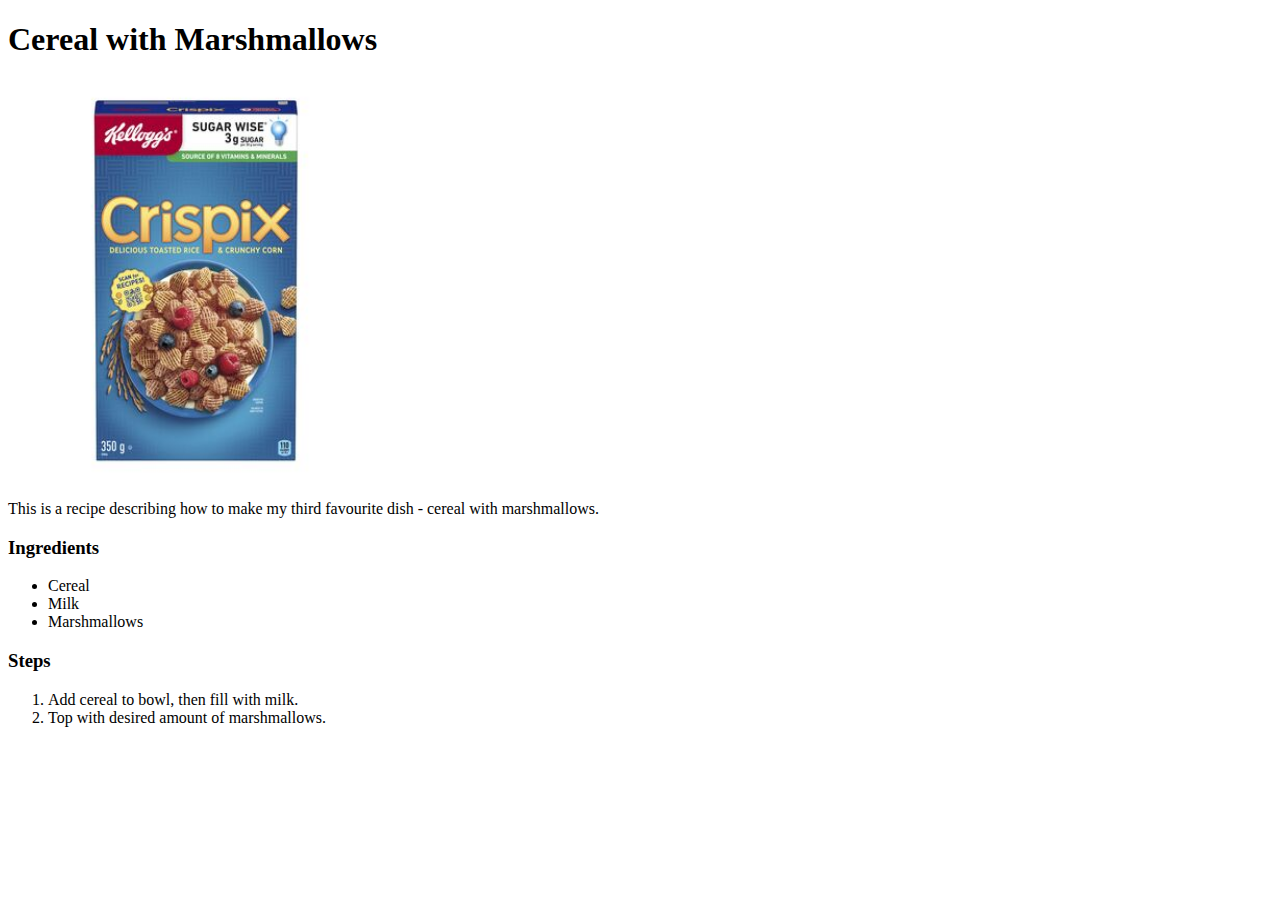
==== recipes/cereal.html @ 6203bbfd "Placing simple website onto github. Website is for an introductory course that's part of The Odin Pr" ====
<!DOCTYPE html>
<html lang="en">
<head>
    <meta charset="UTF-8">
    <meta name="viewport" content="width=device-width, initial-scale=1.0">
    <title>Document</title>
</head>
<body>
    <h1>Cereal with Marshmallows</h1>
    <img src="./images/cereal.jpg", alt="Cereal", height="400", width="375">
    <p>This is a recipe describing how to make my third favourite dish - cereal with marshmallows.</p>
    <h3>Ingredients</h3>
    <ul>
        <li>Cereal</li>
        <li>Milk</li>
        <li>Marshmallows</li>
    </ul>
    <h3>Steps</h3>
    <ol>
        <li>Add cereal to bowl, then fill with milk.</li>
        <li>Top with desired amount of marshmallows.</li>
    </ol>
</body>
</html>
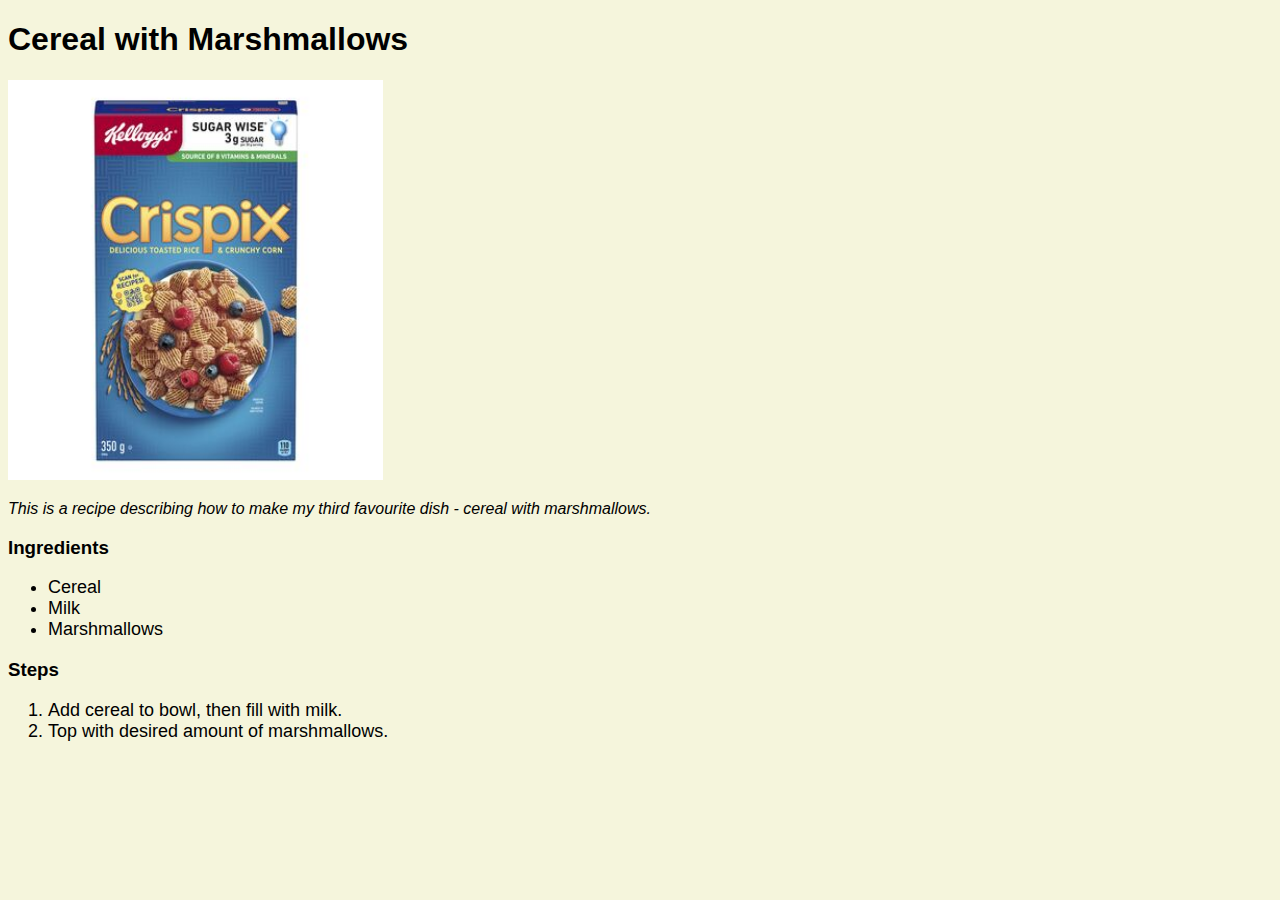
==== commit e868b38e: "Added simple CSS." ====
--- a/recipes/cereal.html
+++ b/recipes/cereal.html
@@ -3,20 +3,21 @@
 <head>
     <meta charset="UTF-8">
     <meta name="viewport" content="width=device-width, initial-scale=1.0">
-    <title>Document</title>
+    <title>Cereal</title>
+    <link rel="stylesheet" href="../style.css">
 </head>
 <body>
     <h1>Cereal with Marshmallows</h1>
     <img src="./images/cereal.jpg", alt="Cereal", height="400", width="375">
-    <p>This is a recipe describing how to make my third favourite dish - cereal with marshmallows.</p>
+    <p class="text">This is a recipe describing how to make my third favourite dish - cereal with marshmallows.</p>
     <h3>Ingredients</h3>
-    <ul>
+    <ul class="bullets">
         <li>Cereal</li>
         <li>Milk</li>
         <li>Marshmallows</li>
     </ul>
     <h3>Steps</h3>
-    <ol>
+    <ol class="bullets">
         <li>Add cereal to bowl, then fill with milk.</li>
         <li>Top with desired amount of marshmallows.</li>
     </ol>
--- a/style.css
+++ b/style.css
@@ -0,0 +1,12 @@
+body {
+    font-family: 'Lucida Sans', 'Lucida Sans Regular', 'Lucida Grande', 'Lucida Sans Unicode', Geneva, Verdana, sans-serif;
+    background-color: beige;
+}
+
+.bullets {
+    font-size: 18px;
+}
+
+.text {
+    font-style: italic;
+}